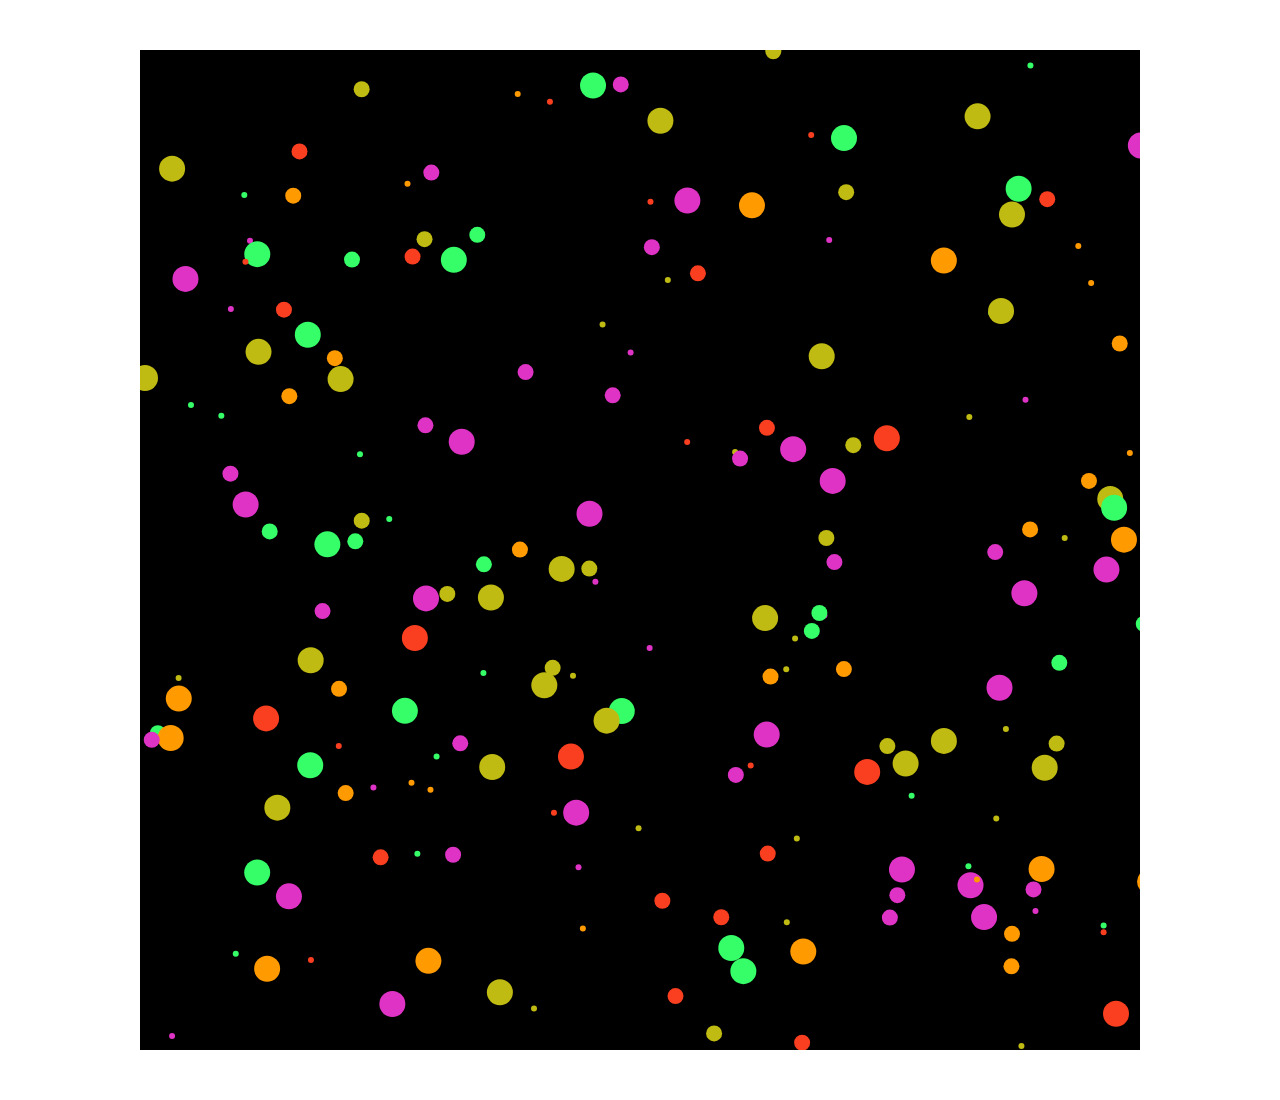
==== test.html @ 786df6c3 "Add files via upload" ====
<!DOCTYPE html>
<html lang="en">
<head>
    <meta charset="UTF-8">
    <title>Title</title>
    <script src="http://www.jq22.com/jquery/jquery-1.10.2.js"></script>
</head>
<body>
    <canvas id="canvas" style="display:block;margin:50px auto;">
    <script>
        var balls=[];
        const radiusArray=[3,8,13];
        const colorArray=["#35fe68","#df33c6","#c0bb12", "#ff9a00","#fa3f20"];

        window.onload=function () {
            var canvas=document.getElementById("canvas");
            canvas.width=1000;
            canvas.height=1000;
            var context=canvas.getContext("2d");
            context.fillStyle="black";
            context.fillRect(0,0,canvas.width,canvas.height);

            for (var i = 0; i < 200; i++) {
                var aBall={
                    r:radiusArray[getIndex(0,radiusArray.length)],
                    x:Math.random()*canvas.width,
                    y:Math.random()*canvas.height,
                    color:colorArray[getIndex(0,colorArray.length)],
                    a:0,
                    s:(radiusArray[getIndex(0,radiusArray.length)] + (Math.random() * 1))/10
                }
                balls.push(aBall);
                createArcFill(context,balls[i].x,balls[i].y,balls[i].r,balls[i].color);
            }

            setInterval(
                function(){
                    render(context);
                    move(context);
                }
                ,
                50
            );
        }
        function createArcFill(cxt,x,y,radius,color){
            cxt.beginPath();
            cxt.arc(x,y, radius, 0, 2 * Math.PI);
            cxt.fillStyle = color;
            cxt.fill();
            cxt.closePath();
        }
        function getIndex(min,max){
            return Math.floor(Math.random()*(max-min))
        }

        function move(cxt) {
            for(var i=0;i<balls.length;i++){
                balls[i].x += Math.cos(balls[i].a) * balls[i].s;
                balls[i].y += Math.sin(balls[i].a) * balls[i].s;
                balls[i].a += Math.random() * 0.4 - 0.2;

            }

            render(cxt);
            return true
        }

        function render(cxt) {
            cxt.clearRect(0,0,1000,1000);
            cxt.fillStyle="black";
            cxt.fillRect(0,0,1000,1000);
            for (var i = 0; i < balls.length; i++) {
                createArcFill(cxt,balls[i].x,balls[i].y,balls[i].r,balls[i].color);
            }
        }

    </script>
</body>
</html>
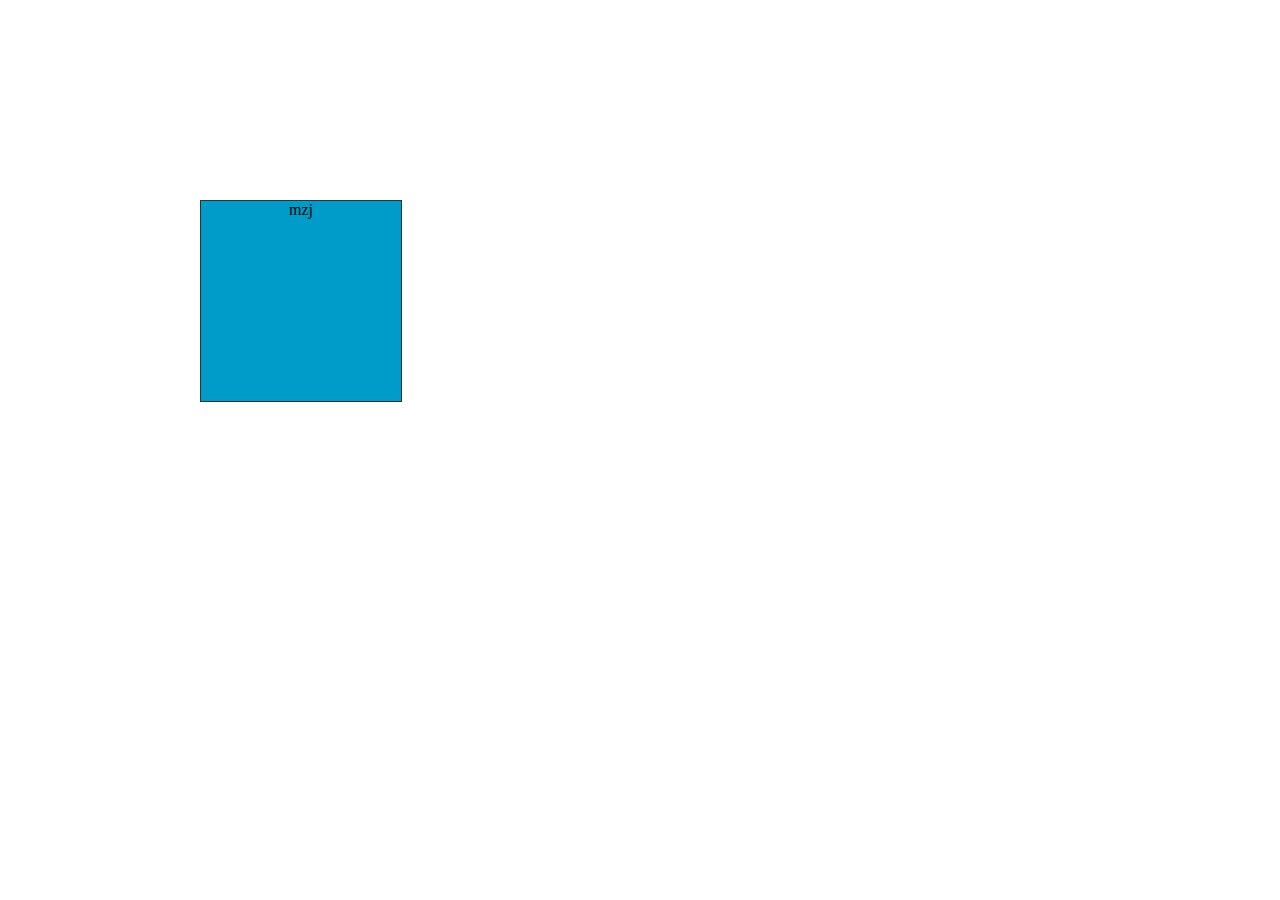
==== commit d5ab3a85: "mzjhomework" ====
--- a/test.html
+++ b/test.html
@@ -1,79 +1,79 @@
-<!DOCTYPE html>
-<html lang="en">
-<head>
-    <meta charset="UTF-8">
-    <title>Title</title>
-    <script src="http://www.jq22.com/jquery/jquery-1.10.2.js"></script>
-</head>
-<body>
-    <canvas id="canvas" style="display:block;margin:50px auto;">
-    <script>
-        var balls=[];
-        const radiusArray=[3,8,13];
-        const colorArray=["#35fe68","#df33c6","#c0bb12", "#ff9a00","#fa3f20"];
-
-        window.onload=function () {
-            var canvas=document.getElementById("canvas");
-            canvas.width=1000;
-            canvas.height=1000;
-            var context=canvas.getContext("2d");
-            context.fillStyle="black";
-            context.fillRect(0,0,canvas.width,canvas.height);
-
-            for (var i = 0; i < 200; i++) {
-                var aBall={
-                    r:radiusArray[getIndex(0,radiusArray.length)],
-                    x:Math.random()*canvas.width,
-                    y:Math.random()*canvas.height,
-                    color:colorArray[getIndex(0,colorArray.length)],
-                    a:0,
-                    s:(radiusArray[getIndex(0,radiusArray.length)] + (Math.random() * 1))/10
-                }
-                balls.push(aBall);
-                createArcFill(context,balls[i].x,balls[i].y,balls[i].r,balls[i].color);
-            }
-
-            setInterval(
-                function(){
-                    render(context);
-                    move(context);
-                }
-                ,
-                50
-            );
-        }
-        function createArcFill(cxt,x,y,radius,color){
-            cxt.beginPath();
-            cxt.arc(x,y, radius, 0, 2 * Math.PI);
-            cxt.fillStyle = color;
-            cxt.fill();
-            cxt.closePath();
-        }
-        function getIndex(min,max){
-            return Math.floor(Math.random()*(max-min))
-        }
-
-        function move(cxt) {
-            for(var i=0;i<balls.length;i++){
-                balls[i].x += Math.cos(balls[i].a) * balls[i].s;
-                balls[i].y += Math.sin(balls[i].a) * balls[i].s;
-                balls[i].a += Math.random() * 0.4 - 0.2;
-
-            }
-
-            render(cxt);
-            return true
-        }
-
-        function render(cxt) {
-            cxt.clearRect(0,0,1000,1000);
-            cxt.fillStyle="black";
-            cxt.fillRect(0,0,1000,1000);
-            for (var i = 0; i < balls.length; i++) {
-                createArcFill(cxt,balls[i].x,balls[i].y,balls[i].r,balls[i].color);
-            }
-        }
-
-    </script>
-</body>
-</html>
+<html xmlns="http://www.w3.org/1999/xhtml">
+
+	<head>
+		<meta charset="utf-8">
+		<title>Examples</title>
+		<meta name="description" content="">
+		<meta name="keywords" content="">
+		<link href="" rel="stylesheet">
+		<style type="text/css">
+			#box {
+				position: absolute;
+				left: 200px;
+				top: 200px;
+				width: 200px;
+				border: 1px solid #333;
+				height: 200px;
+				background-color: #009cc9;
+				text-align: center;
+			}
+			
+			#dashline { 
+				position:absolute; 
+				border:1px dashed blue;
+				width:200px;
+				height:200px;
+				
+				
+			} 
+			
+		</style>
+	</head>
+
+	<body>
+		<div class="wrap">
+			<div id="dashline" style="left:200px;top:200px;"></div>
+			<div id="box" style="left:200px;top:200px;"> mzj </div>
+		</div>
+		
+		
+		<script type="text/javascript">
+			var o, //捕获到的事件
+				X, //box水平宽度
+				Y; //box垂直高度
+			
+			
+			function getObject(obj, e) { //获取捕获到的对象
+				o = obj;
+				// document.all（IE）使用setCapture方法绑定；其余比如FF使用Window对象针对事件的捕捉
+				document.all ? o.setCapture() : window.captureEvents(Event.MOUSEMOVE);
+				X = e.clientX - parseInt(o.style.left); //获取宽度，
+				Y = e.clientY - parseInt(o.style.top); //获取高度，
+				//alert(e.clientX+"  -- " + o.style.left+" -- "+ X);
+			}
+			document.getElementById("box").onmousedown = function(e) {
+				getObject(this, e || event); //box捕获事件并处理  e-->FF  window.event-->IE
+			};
+			document.onmousemove = function(dis) { //鼠标移动事件处理
+				if(!o) { //如果未获取到相应对象则返回
+					return;
+				}
+				if(!dis) { //事件
+					dis = event;
+					//    dis = arguments[0]||window.event;   //如果上面那句在FF下无法获取事件，听说可以通过 arguments[0]获取FF下的事件对象
+				}
+				o.style.left = dis.clientX - X + "px"; //设定box样式随鼠标移动而改变
+				o.style.top = dis.clientY - Y + "px";
+			};
+			document.onmouseup = function() { //鼠标松开事件处理
+				if(!o) { //如果未获取到相应对象则返回
+					return;
+				}
+				// document.all（IE）使用releaseCapture解除绑定；其余比如FF使用window对象针对事件的捕捉
+				document.all ? o.releaseCapture() : window.captureEvents(Event.MOUSEMOVE | Event.MOUSEUP)
+				o = ''; //还空对象
+			};
+		</script>
+	</body>
+
+</html>
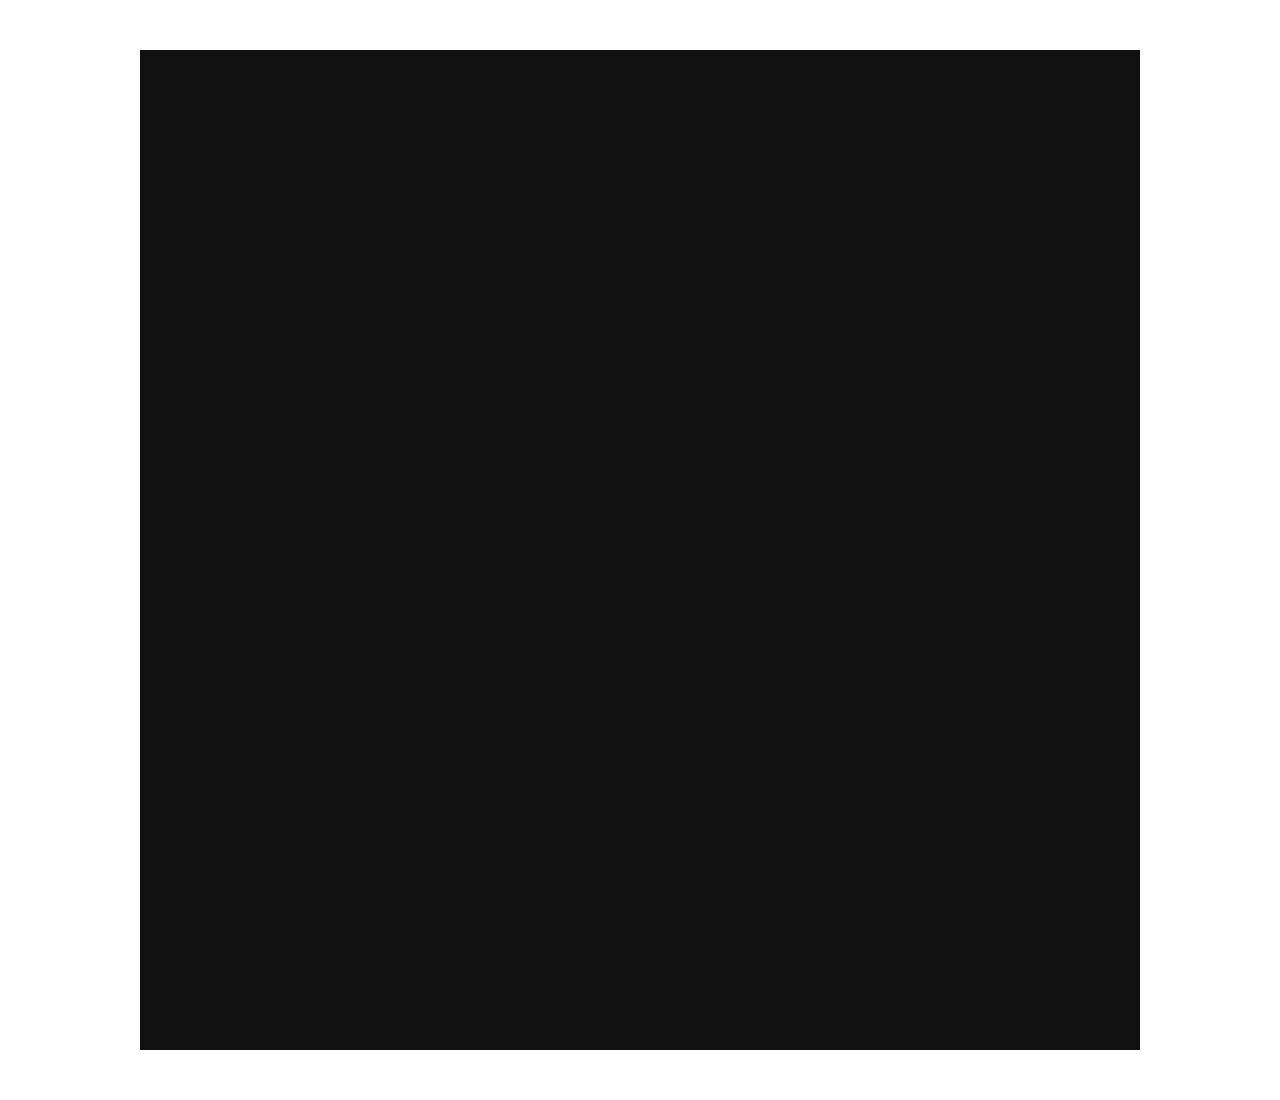
==== commit 658465e6: "Add files via upload" ====
--- a/test.html
+++ b/test.html
@@ -1,79 +1,144 @@
-<html xmlns="http://www.w3.org/1999/xhtml">
-
-	<head>
-		<meta charset="utf-8">
-		<title>Examples</title>
-		<meta name="description" content="">
-		<meta name="keywords" content="">
-		<link href="" rel="stylesheet">
-		<style type="text/css">
-			#box {
-				position: absolute;
-				left: 200px;
-				top: 200px;
-				width: 200px;
-				border: 1px solid #333;
-				height: 200px;
-				background-color: #009cc9;
-				text-align: center;
-			}
-			
-			#dashline { 
-				position:absolute; 
-				border:1px dashed blue;
-				width:200px;
-				height:200px;
-				
-				
-			} 
-			
-		</style>
-	</head>
-
-	<body>
-		<div class="wrap">
-			<div id="dashline" style="left:200px;top:200px;"></div>
-			<div id="box" style="left:200px;top:200px;"> mzj </div>
-		</div>
-		
-		
-		<script type="text/javascript">
-			var o, //捕获到的事件
-				X, //box水平宽度
-				Y; //box垂直高度
-			
-			
-			function getObject(obj, e) { //获取捕获到的对象
-				o = obj;
-				// document.all（IE）使用setCapture方法绑定；其余比如FF使用Window对象针对事件的捕捉
-				document.all ? o.setCapture() : window.captureEvents(Event.MOUSEMOVE);
-				X = e.clientX - parseInt(o.style.left); //获取宽度，
-				Y = e.clientY - parseInt(o.style.top); //获取高度，
-				//alert(e.clientX+"  -- " + o.style.left+" -- "+ X);
-			}
-			document.getElementById("box").onmousedown = function(e) {
-				getObject(this, e || event); //box捕获事件并处理  e-->FF  window.event-->IE
-			};
-			document.onmousemove = function(dis) { //鼠标移动事件处理
-				if(!o) { //如果未获取到相应对象则返回
-					return;
-				}
-				if(!dis) { //事件
-					dis = event;
-					//    dis = arguments[0]||window.event;   //如果上面那句在FF下无法获取事件，听说可以通过 arguments[0]获取FF下的事件对象
-				}
-				o.style.left = dis.clientX - X + "px"; //设定box样式随鼠标移动而改变
-				o.style.top = dis.clientY - Y + "px";
-			};
-			document.onmouseup = function() { //鼠标松开事件处理
-				if(!o) { //如果未获取到相应对象则返回
-					return;
-				}
-				// document.all（IE）使用releaseCapture解除绑定；其余比如FF使用window对象针对事件的捕捉
-				document.all ? o.releaseCapture() : window.captureEvents(Event.MOUSEMOVE | Event.MOUSEUP)
-				o = ''; //还空对象
-			};
-		</script>
-	</body>
-
-</html>
+<!DOCTYPE html>
+<html lang="en">
+<head>
+    <meta charset="UTF-8">
+    <title>Title</title>
+    <script src="http://www.jq22.com/jquery/jquery-1.10.2.js"></script>
+</head>
+<body>
+    <canvas id="canvas" style="display:block;margin:50px auto;"></canvas>
+    <script>
+        var max_particles    = 100;
+        var particles        = [];
+        var frequency        = 100;
+        var init_num         = max_particles;
+        var max_time         = frequency*max_particles;
+        var time_to_recreate = false;
+
+        setTimeout(function(){
+            time_to_recreate = true;
+        }.bind(this), max_time)
+
+        init(max_particles);
+
+        var canvas=document.getElementById("canvas");
+            canvas.width=1000;
+            canvas.height=1000;
+            var context=canvas.getContext("2d");
+            context.fillStyle="black";
+            context.fillRect(0,0,canvas.width,canvas.height);
+
+        class Balls{
+            constructor(context){
+                const colors=["#feea00","#a9df85","#5dc0ad", "#ff9a00","#fa3f20"]
+                const radiuses=[5,10,15]
+
+                this.x=Math.random()*1000
+                this.y=Math.random()*1000
+                this.w=1000
+                this.h=1000
+                this.context=context
+                this.color=colors[this.getIndex(0,colors.length)]
+                this.radius=radiuses[this.getIndex(0,radiuses.length)]
+
+                this.a = 0
+                this.s = (this.radius + (Math.random() * 1))/10
+
+            }
+              getIndex(min,max){
+                return Math.floor(Math.random()*(max-min))
+            }
+
+            draw(radius,color){
+                this.context.beginPath();
+                this.context.arc(this.x, this.y, radius, 0, 2 * Math.PI);
+                this.context.fillStyle = color;
+                this.context.fill();
+                this.context.closePath();
+            }
+            getxy(){
+                return{
+                    x:this.x,
+                    y:this.y
+                }
+            }
+            move(){
+                this.x += Math.cos(this.a) * this.s;
+                this.y += Math.sin(this.a) * this.s;
+                this.a += Math.random() * 0.4 - 0.2;
+                if(this.x<0||this.x>this.w-this.radius){
+                    return false
+                }
+                if(this.y<0||this.y>this.h-this.radius){
+                    return false
+                }
+                this.draw(this.radius,this.color);
+                return true
+            }
+
+        }
+
+        /*
+         * Function to clear layer canvas
+         * @num:number number of particles
+         */
+        function init(num){
+            for (var i = 0; i < num; i++) {
+                setTimeout(
+                    function(x){
+                        return function(){
+                            // Add particle
+                            particles.push(new Balls(context))
+                        };
+                    }(i)
+                    ,frequency*i);
+            }
+            return particles.length
+        }
+
+        function clear(){
+            // canvas.globalAlpha=0.04;
+            context.fillStyle='#111111';
+            context.fillRect(0, 0, 1000, 1000);
+            // canvas.globalAlpha=1;
+        }
+
+
+function dralLine(){
+    var olditem = null
+  $.each(particles, function(i, item){
+    if(i>0){
+      var box1 = olditem.getxy();
+        var box2 = item.getxy();
+      context.beginPath();
+      context.moveTo(box1.x,box1.y);
+      context.lineTo(box2.x,box2.y);
+      context.lineWidth = 0.7;
+      context.strokeStyle="#3f49ff";
+      context.stroke();
+      context.closePath();
+    }
+
+    olditem = item;
+  })
+}
+
+
+        /*
+         * Function to update particles in canvas
+         */
+        function update(){
+            clear();
+            dralLine();
+            particles = particles.filter(function(p) { return p.move() })
+            // Recreate particles
+            if(time_to_recreate){
+                if(particles.length < init_num){ init(1);}
+            }
+            requestAnimationFrame(update.bind(this))
+        }
+
+        update();
+    </script>
+</body>
+</html>
